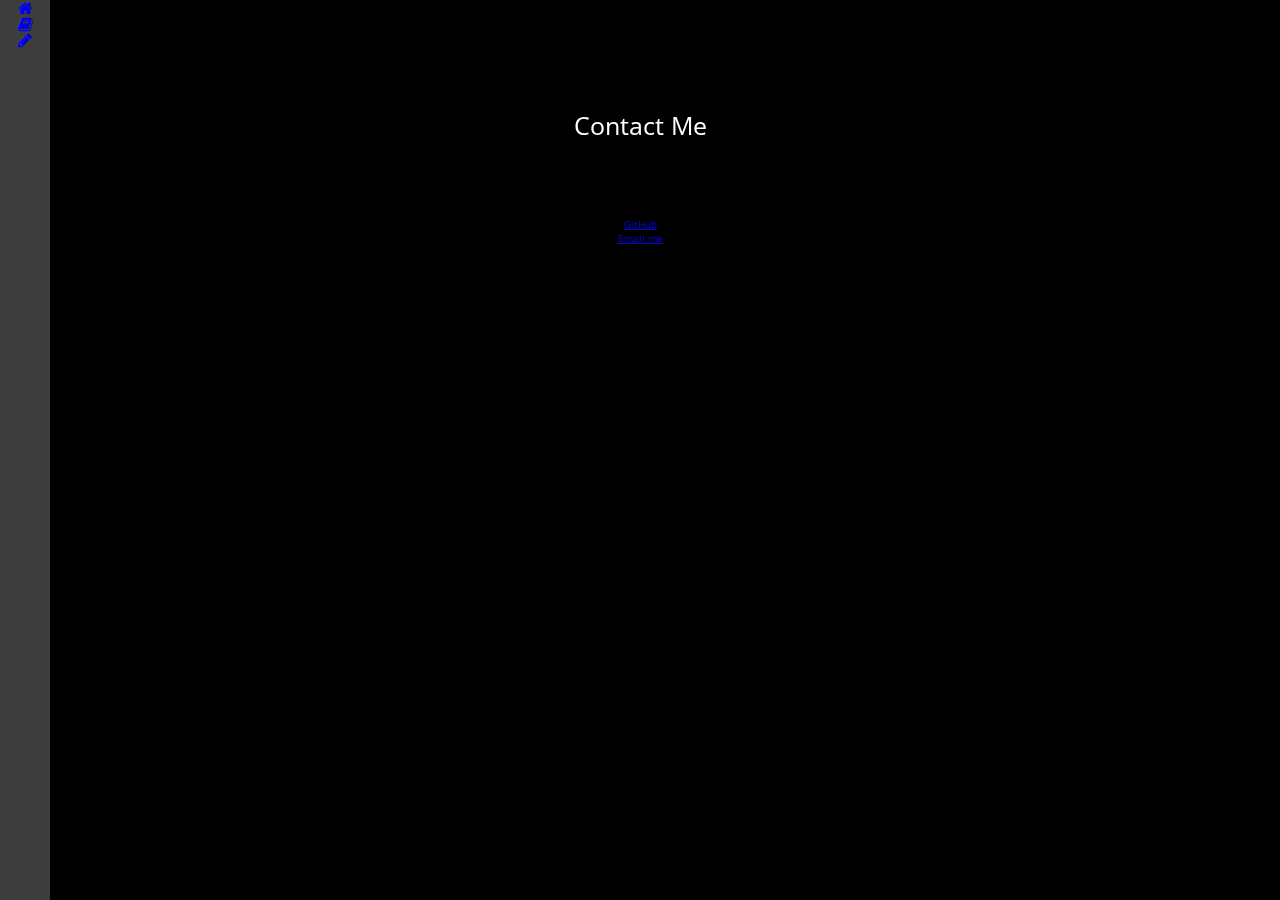
==== contact.html @ 34a962be "Create contact.html" ====
<html>
<head>
<link rel="stylesheet" href="main.css">
<link rel="stylesheet" href="https://maxcdn.bootstrapcdn.com/font-awesome/4.7.0/css/font-awesome.min.css">
</head>
<body>
  <div class="sidebar">
    <a href="index.html"><i class="fa fa-home fa-fw" aria-hidden="true"></i></a><br />
    <a href="resume.html"><i class="fa fa-book fa-fw" aria-hidden="true"></i></a><br />
    <a href="contact.html"><i class="fa fa-pencil fa-fw" aria-hidden="true"></i></a><br />
  </div>
  <p class="title">Contact Me</p>
  <p class="subtext"><a href="https://github.com/brianmdev/">GitHub</a><br /><a href="mailto:brianm_dev@outlook.com">Email me</a></p>
  <script>
    // Hey there, please feel free to look around.
    console.log("Hey there! I see you looking around, check out https://github.com/brianmdev/webdev-portfolio for the full code! – Brian");
  </script>
</body>
</html>
---- main.css ----
@import url('https://fonts.googleapis.com/css?family=Open+Sans:300');
body {
  background-color: #000000;
}
p {
  font-family: 'Open Sans', Arial, sans-serif;
  color: #ffffff;
}
.title{
  position: relative;
  top: 100px;
  font-size: 25px;
  text-align: center;
}
.subtext{
  position: relative;
  top: 150px;
  font-size: 10px;
  text-align: center;
}
.sidebar {
  background-color: #3d3d3d;
  top: 0px;
  bottom: 0px;
  left: 0px;
  width: 50px;
  position: fixed;
  text-align: center;
  vertical-align: middle;
}
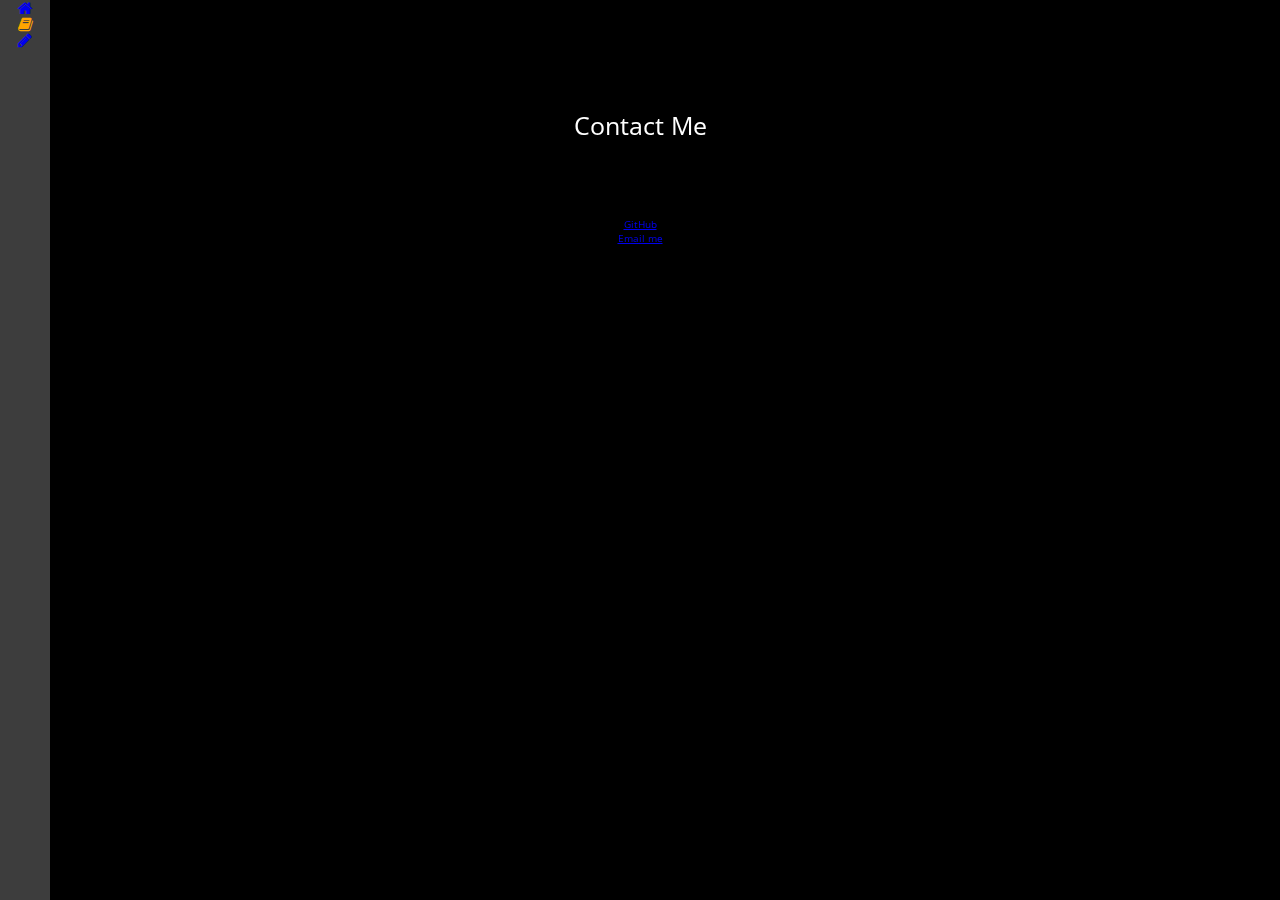
==== commit f5b5de33: "Update contact.html" ====
--- a/contact.html
+++ b/contact.html
@@ -6,7 +6,7 @@
 <body>
   <div class="sidebar">
     <a href="index.html"><i class="fa fa-home fa-fw" aria-hidden="true"></i></a><br />
-    <a href="resume.html"><i class="fa fa-book fa-fw" aria-hidden="true"></i></a><br />
+    <a href="resume.html"><i class="fa fa-book fa-fw" aria-hidden="true" style="color:#ffa500;"></i></a><br />
     <a href="contact.html"><i class="fa fa-pencil fa-fw" aria-hidden="true"></i></a><br />
   </div>
   <p class="title">Contact Me</p>
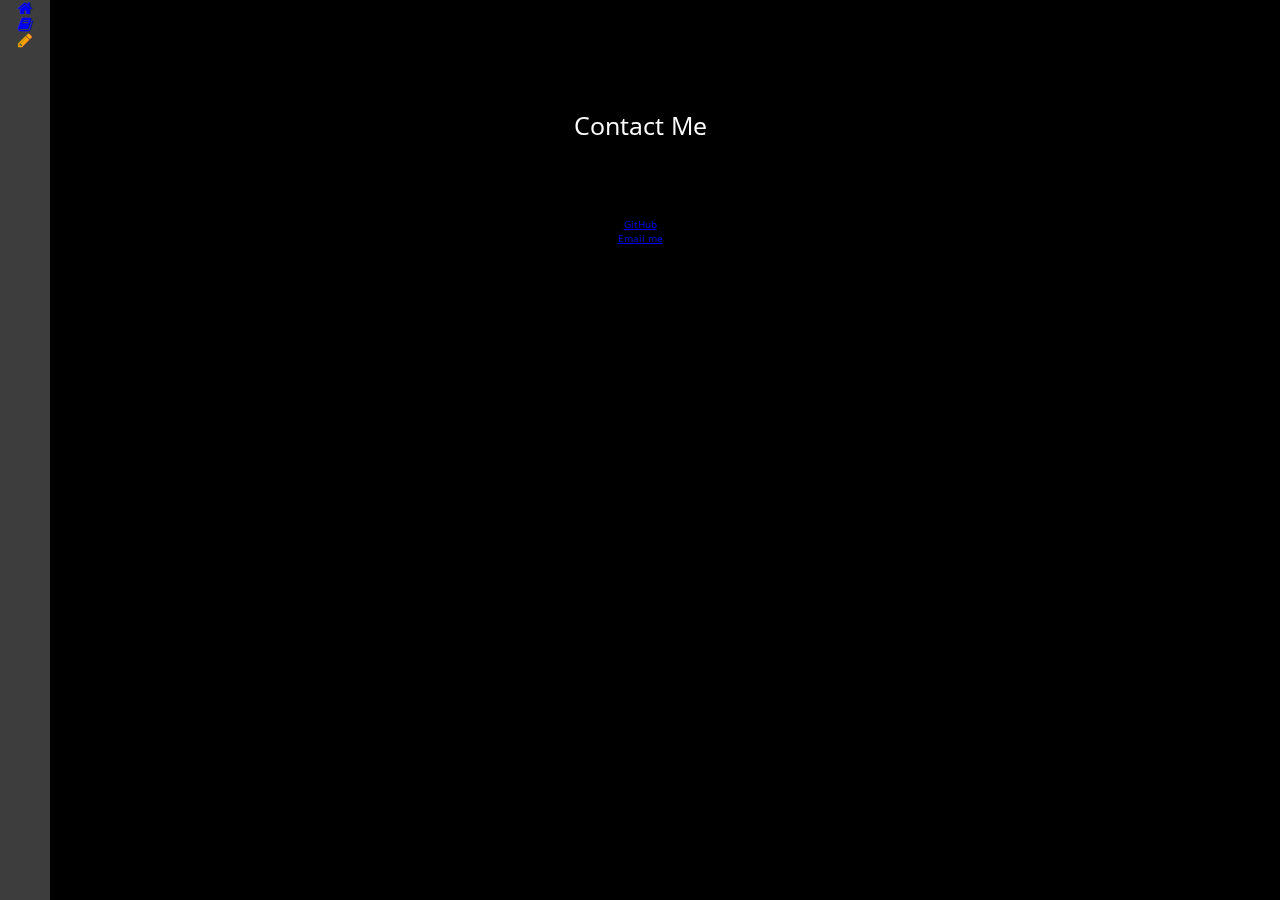
==== commit 6c90bd3d: "Update contact.html" ====
--- a/contact.html
+++ b/contact.html
@@ -6,8 +6,8 @@
 <body>
   <div class="sidebar">
     <a href="index.html"><i class="fa fa-home fa-fw" aria-hidden="true"></i></a><br />
-    <a href="resume.html"><i class="fa fa-book fa-fw" aria-hidden="true" style="color:#ffa500;"></i></a><br />
-    <a href="contact.html"><i class="fa fa-pencil fa-fw" aria-hidden="true"></i></a><br />
+    <a href="resume.html"><i class="fa fa-book fa-fw" aria-hidden="true"></i></a><br />
+    <a href="contact.html"><i class="fa fa-pencil fa-fw" aria-hidden="true" style="color:#ffa500;"></i></a><br />
   </div>
   <p class="title">Contact Me</p>
   <p class="subtext"><a href="https://github.com/brianmdev/">GitHub</a><br /><a href="mailto:brianm_dev@outlook.com">Email me</a></p>
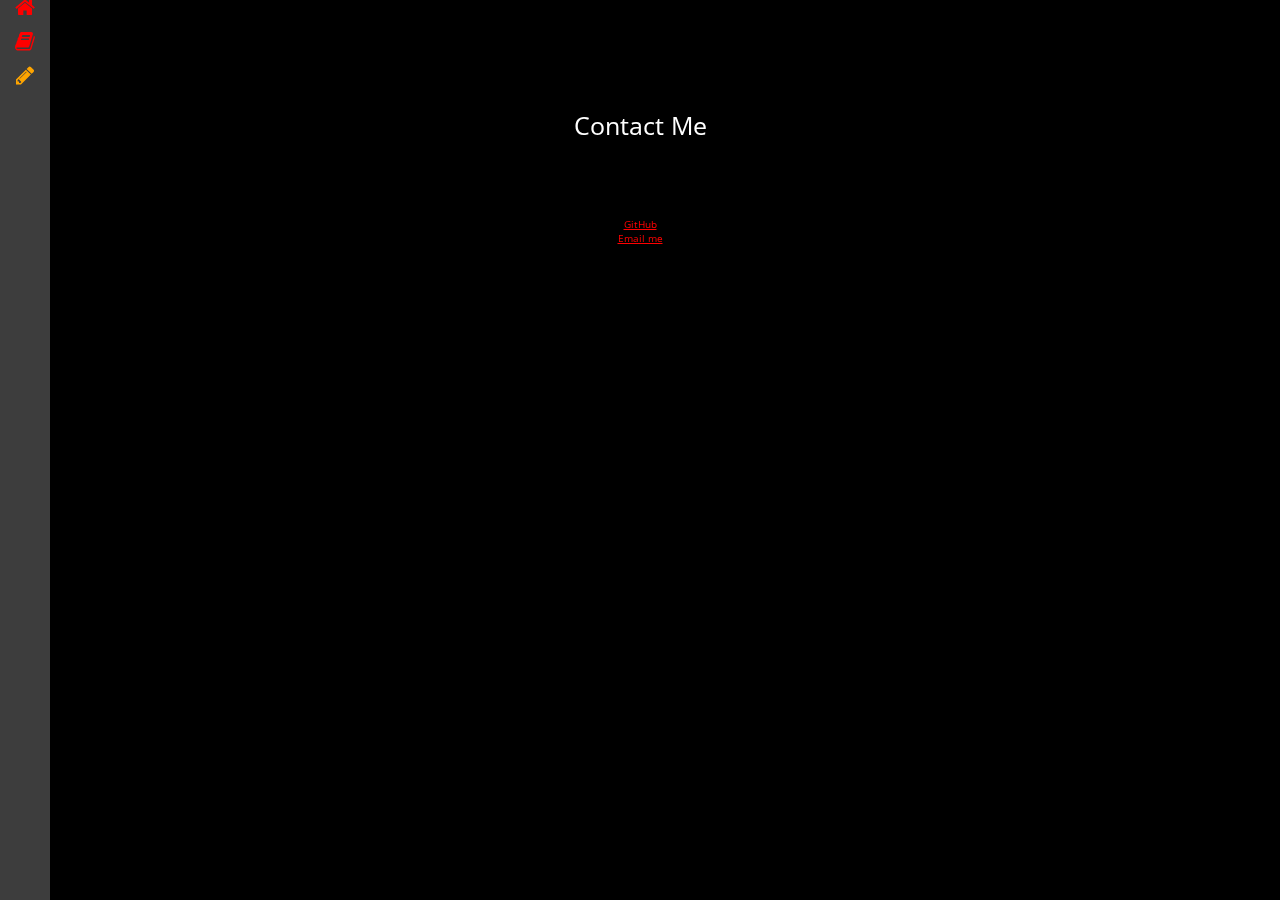
==== commit f801dbd3: "Update contact.html" ====
--- a/contact.html
+++ b/contact.html
@@ -5,12 +5,12 @@
 </head>
 <body>
   <div class="sidebar">
-    <a href="index.html"><i class="fa fa-home fa-fw" aria-hidden="true"></i></a><br />
-    <a href="resume.html"><i class="fa fa-book fa-fw" aria-hidden="true"></i></a><br />
-    <a href="contact.html"><i class="fa fa-pencil fa-fw" aria-hidden="true" style="color:#ffa500;"></i></a><br />
+    <a href="index.html"><i class="fa fa-home fa-fw fa-lg" aria-hidden="true" style="color:#ff0000;"></i></a><br /><br />
+    <a href="resume.html"><i class="fa fa-book fa-fw fa-lg" aria-hidden="true" style="color: #ff0000;"></i></a><br /><br />
+    <a href="contact.html"><i class="fa fa-pencil fa-fw fa-lg" aria-hidden="true" style="color: #ffa500;"></i></a><br /><br />
   </div>
   <p class="title">Contact Me</p>
-  <p class="subtext"><a href="https://github.com/brianmdev/">GitHub</a><br /><a href="mailto:brianm_dev@outlook.com">Email me</a></p>
+  <p class="subtext"><a href="https://github.com/brianmdev/" style="color:#ff0000;">GitHub</a><br /><a href="mailto:brianm_dev@outlook.com" style="color:#ff0000;">Email me</a></p>
   <script>
     // Hey there, please feel free to look around.
     console.log("Hey there! I see you looking around, check out https://github.com/brianmdev/webdev-portfolio for the full code! – Brian");
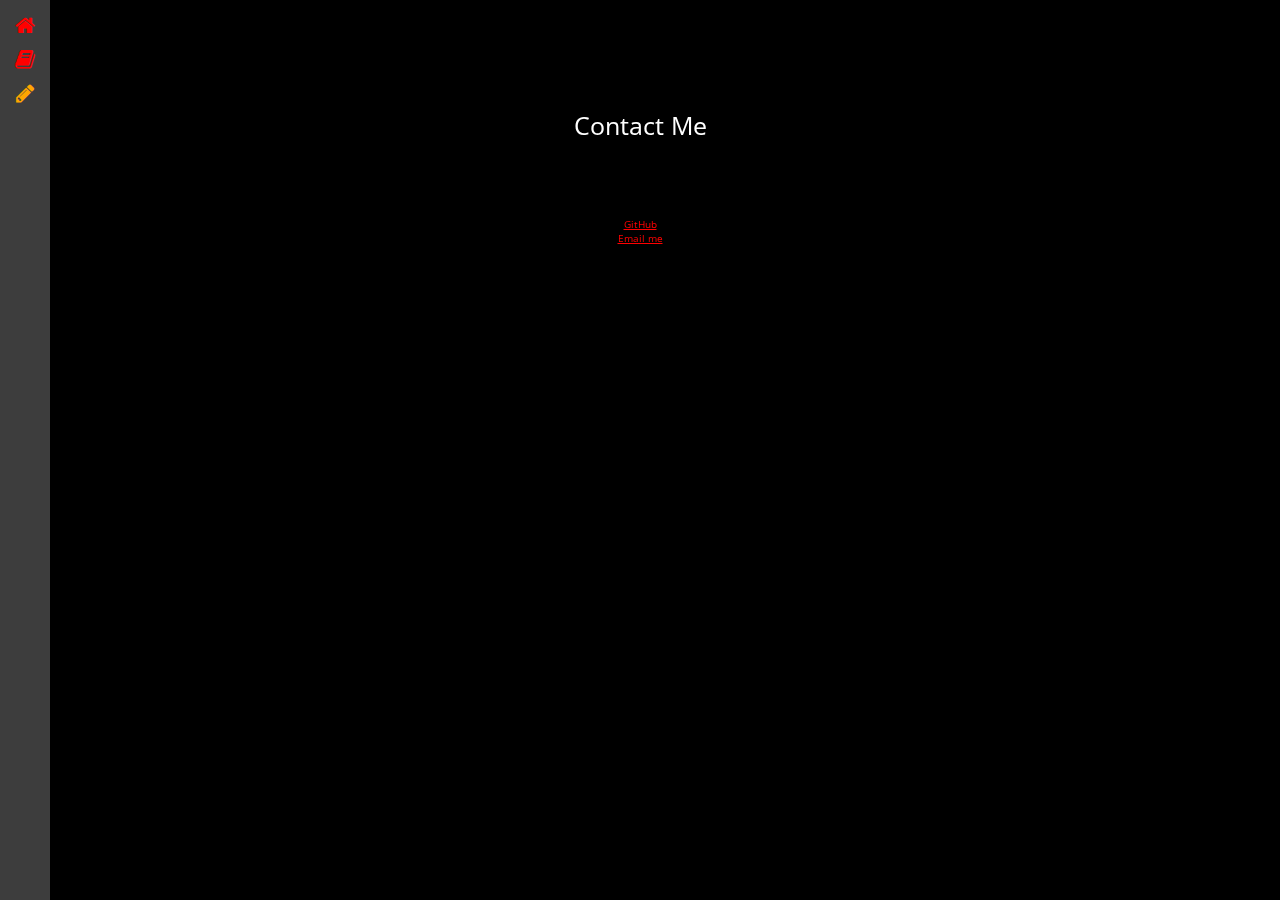
==== commit 568ae685: "Update contact.html" ====
--- a/contact.html
+++ b/contact.html
@@ -5,6 +5,7 @@
 </head>
 <body>
   <div class="sidebar">
+    <br />
     <a href="index.html"><i class="fa fa-home fa-fw fa-lg" aria-hidden="true" style="color:#ff0000;"></i></a><br /><br />
     <a href="resume.html"><i class="fa fa-book fa-fw fa-lg" aria-hidden="true" style="color: #ff0000;"></i></a><br /><br />
     <a href="contact.html"><i class="fa fa-pencil fa-fw fa-lg" aria-hidden="true" style="color: #ffa500;"></i></a><br /><br />
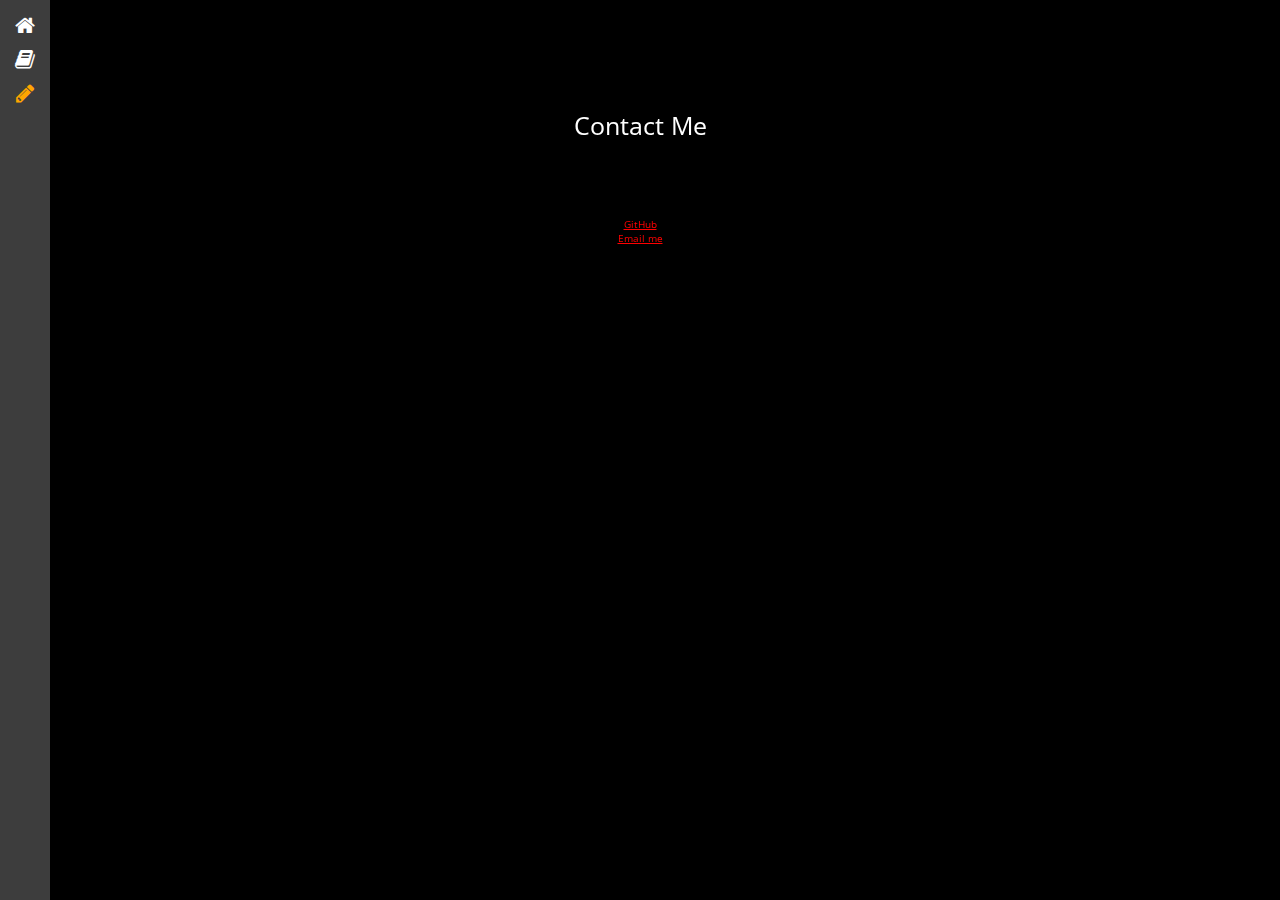
==== commit 9bfa0160: "Update contact.html" ====
--- a/contact.html
+++ b/contact.html
@@ -6,8 +6,8 @@
 <body>
   <div class="sidebar">
     <br />
-    <a href="index.html"><i class="fa fa-home fa-fw fa-lg" aria-hidden="true" style="color:#ff0000;"></i></a><br /><br />
-    <a href="resume.html"><i class="fa fa-book fa-fw fa-lg" aria-hidden="true" style="color: #ff0000;"></i></a><br /><br />
+    <a href="index.html"><i class="fa fa-home fa-fw fa-lg" aria-hidden="true" style="color:#ffffff;"></i></a><br /><br />
+    <a href="resume.html"><i class="fa fa-book fa-fw fa-lg" aria-hidden="true" style="color: #ffffff;"></i></a><br /><br />
     <a href="contact.html"><i class="fa fa-pencil fa-fw fa-lg" aria-hidden="true" style="color: #ffa500;"></i></a><br /><br />
   </div>
   <p class="title">Contact Me</p>
--- a/main.css
+++ b/main.css
@@ -18,6 +18,14 @@
   font-size: 10px;
   text-align: center;
 }
+ul{
+  list-style-position: inside;
+}
+li {
+  font-family: 'Open Sans', Arial, sans-serif;
+  font-size: 1.5em;
+  color: #ffffff;
+}
 .sidebar {
   background-color: #3d3d3d;
   top: 0px;
